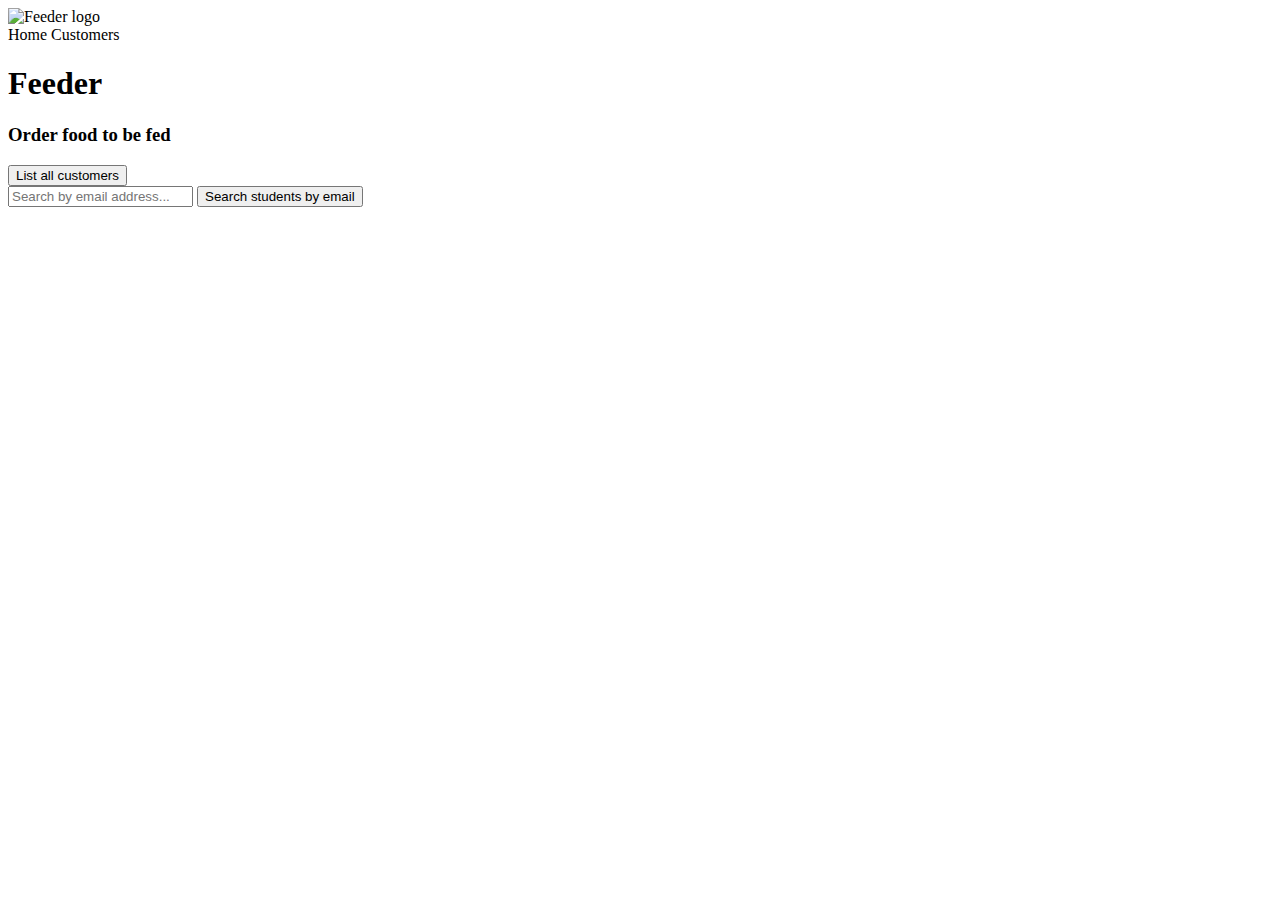
==== src/main/resources/templates/index.html @ 9f1f8b2a "Created index.html, customers.html, added static(images,style.css, favicon), created CustomerWebCont" ====
<!DOCTYPE html>
<html lang="en">
<head>
    <meta charset="UTF-8">
    <link rel="stylesheet" th:href="@{/style.css}">
    <title>Feeder - Order food to be fed</title>
</head>
<body>

    <div class="navbar">
        <img th:src="@{/images/logo.png}" alt="Feeder logo">
        <div class="navElements">
            <a th:href="@{/}">Home</a>
            <a th:href="@{/customers}">Customers</a>
        </div>
    </div>

    <div class="hero">
        <h1 id="siteNameHero">Feeder</h1>
        <h3 id="siteSloganHero">Order food to be fed</h3>
    </div>

    <div class="index-content">
        <form action="/customers" method="get" class="customersListButtonForm">
            <button type="submit" class="customersListButton">List all customers</button>
        </form>

        <form action="/customers/search" method="get" class="customerEmailSearchForm">
            <input type="text" name="email" placeholder="Search by email address...">
            <button type="submit" class="customerEmailSearchButton">Search students by email</button>
        </form>
    </div>


</body>
</html>
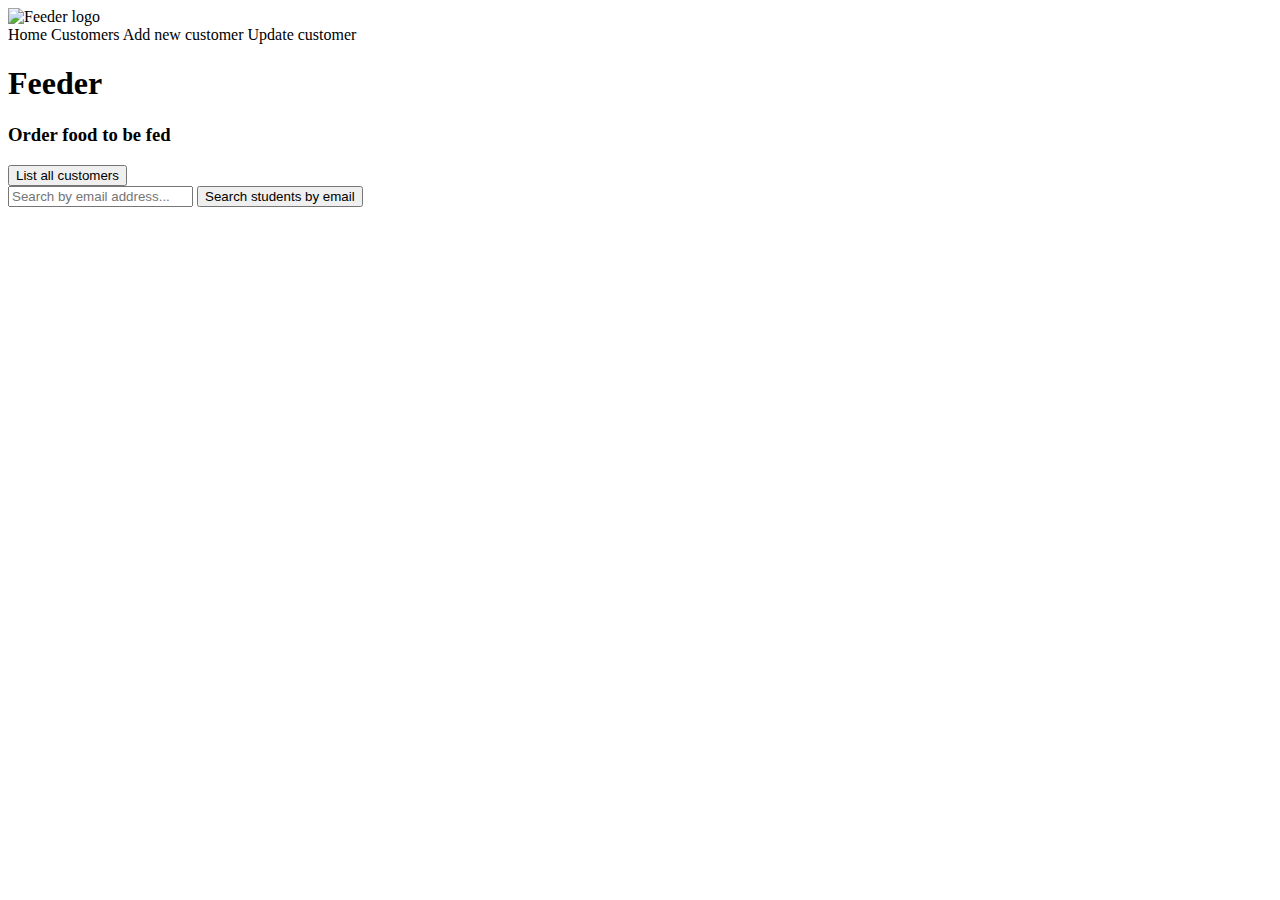
==== commit e8719d6b: "Created static (added style.css, photos) and templates folders (added index, customers, update-custo" ====
--- a/src/main/resources/templates/index.html
+++ b/src/main/resources/templates/index.html
@@ -12,6 +12,8 @@
         <div class="navElements">
             <a th:href="@{/}">Home</a>
             <a th:href="@{/customers}">Customers</a>
+            <a th:href="@{/add-customer}">Add new customer</a>
+            <a th:href="@{/update-customer}">Update customer</a>
         </div>
     </div>
 
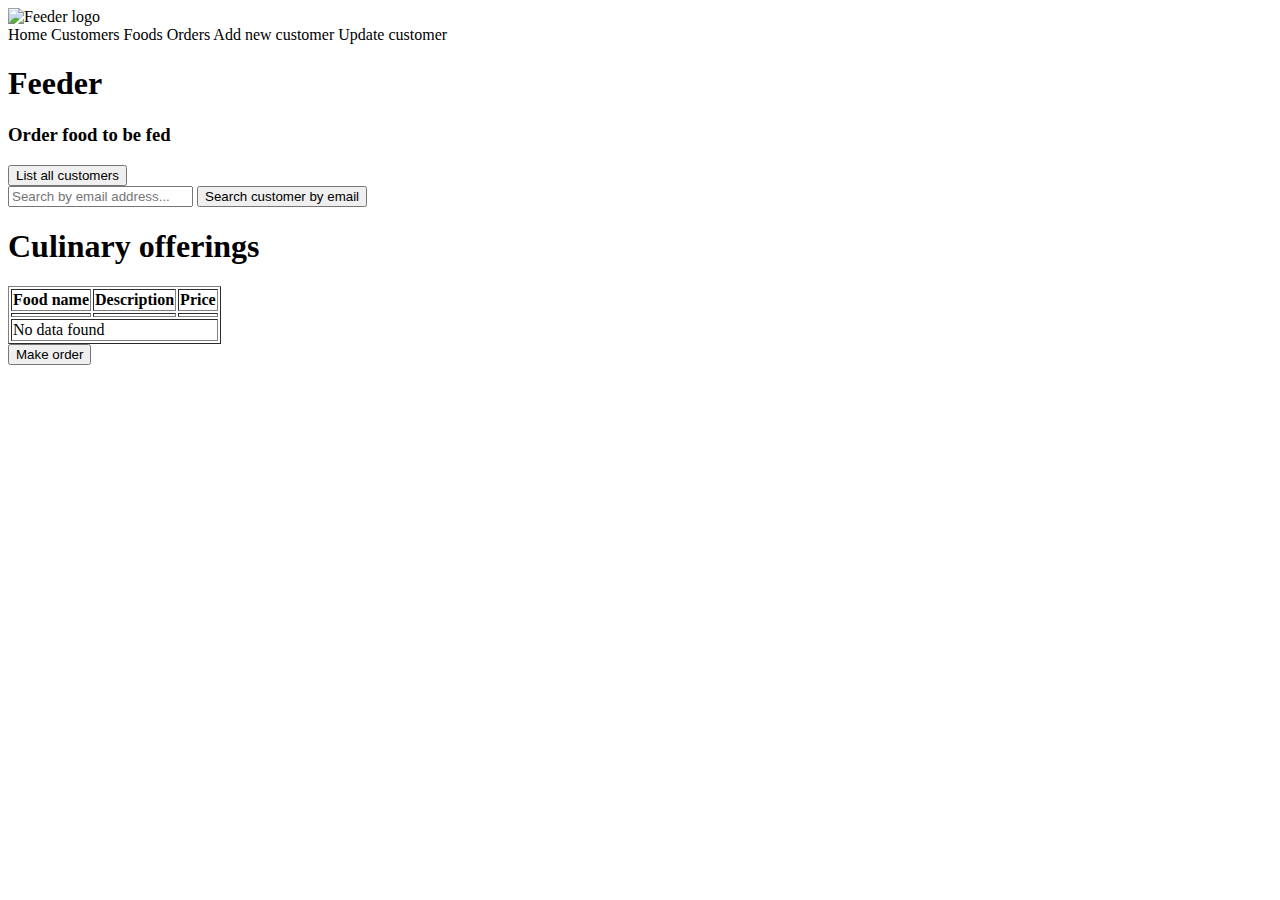
==== commit 612f10b6: "Updated Frontend" ====
--- a/src/main/resources/templates/index.html
+++ b/src/main/resources/templates/index.html
@@ -12,6 +12,8 @@
         <div class="navElements">
             <a th:href="@{/}">Home</a>
             <a th:href="@{/customers}">Customers</a>
+            <a th:href="@{/foods}">Foods</a>
+            <a th:href="@{/orders}">Orders</a>
             <a th:href="@{/add-customer}">Add new customer</a>
             <a th:href="@{/update-customer}">Update customer</a>
         </div>
@@ -29,10 +31,39 @@
 
         <form action="/customers/search" method="get" class="customerEmailSearchForm">
             <input type="text" name="email" placeholder="Search by email address...">
-            <button type="submit" class="customerEmailSearchButton">Search students by email</button>
+            <button type="submit" class="customerEmailSearchButton">Search customer by email</button>
         </form>
     </div>
 
+    <h1 class="foods-title">Culinary offerings</h1>
+    <div class="foods-table">
+        <table border="1">
+            <thead>
+            <tr>
+                <th>Food name</th>
+                <th>Description</th>
+                <th>Price</th>
+            </tr>
+            </thead>
+
+            <tbody th:if="${not #lists.isEmpty(foods)}">
+            <tr th:each="food, stat : ${foods}">
+                <td th:text="${food.getName()}"></td>
+                <td th:text="${food.getDescription()}"></td>
+                <td th:text="${food.getPrice()}"></td>
+            </tr>
+            </tbody>
+            <tbody th:unless="${not #lists.isEmpty(foods)}">
+            <tr>
+                <td colspan="6">No data found</td>
+            </tr>
+            </tbody>
+        </table>
+
+        <form action="/customers" method="get" class="customersListButtonForm">
+            <button type="submit" class="customersListButton">Make order</button>
+        </form>
+    </div>
 
 </body>
 </html>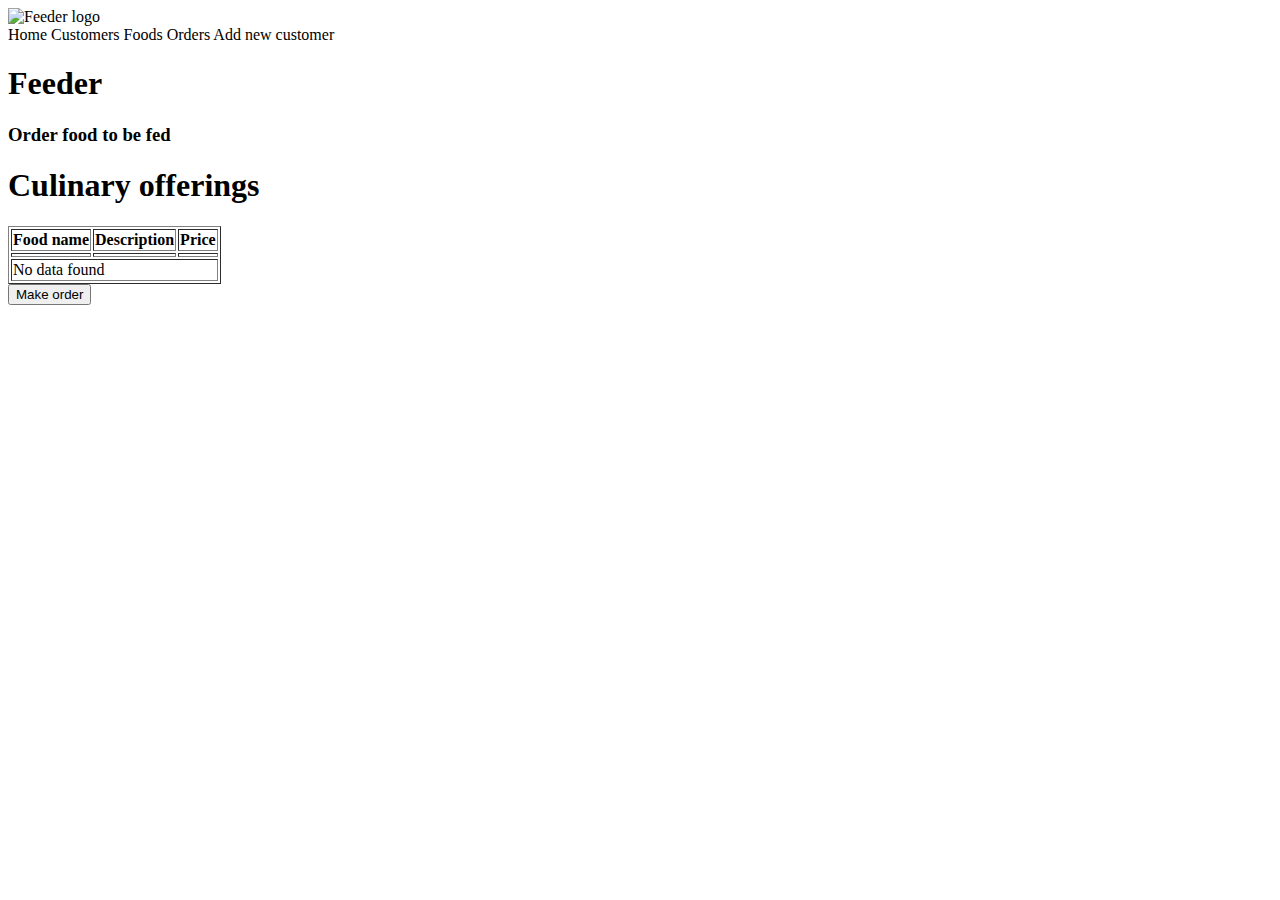
==== commit 970f7e85: "Updated fontend" ====
--- a/src/main/resources/templates/index.html
+++ b/src/main/resources/templates/index.html
@@ -6,7 +6,6 @@
     <title>Feeder - Order food to be fed</title>
 </head>
 <body>
-
     <div class="navbar">
         <img th:src="@{/images/logo.png}" alt="Feeder logo">
         <div class="navElements">
@@ -15,26 +14,12 @@
             <a th:href="@{/foods}">Foods</a>
             <a th:href="@{/orders}">Orders</a>
             <a th:href="@{/add-customer}">Add new customer</a>
-            <a th:href="@{/update-customer}">Update customer</a>
         </div>
     </div>
-
     <div class="hero">
         <h1 id="siteNameHero">Feeder</h1>
         <h3 id="siteSloganHero">Order food to be fed</h3>
     </div>
-
-    <div class="index-content">
-        <form action="/customers" method="get" class="customersListButtonForm">
-            <button type="submit" class="customersListButton">List all customers</button>
-        </form>
-
-        <form action="/customers/search" method="get" class="customerEmailSearchForm">
-            <input type="text" name="email" placeholder="Search by email address...">
-            <button type="submit" class="customerEmailSearchButton">Search customer by email</button>
-        </form>
-    </div>
-
     <h1 class="foods-title">Culinary offerings</h1>
     <div class="foods-table">
         <table border="1">
@@ -45,7 +30,6 @@
                 <th>Price</th>
             </tr>
             </thead>
-
             <tbody th:if="${not #lists.isEmpty(foods)}">
             <tr th:each="food, stat : ${foods}">
                 <td th:text="${food.getName()}"></td>
@@ -59,11 +43,9 @@
             </tr>
             </tbody>
         </table>
-
         <form action="/customers" method="get" class="customersListButtonForm">
             <button type="submit" class="customersListButton">Make order</button>
         </form>
     </div>
-
 </body>
 </html>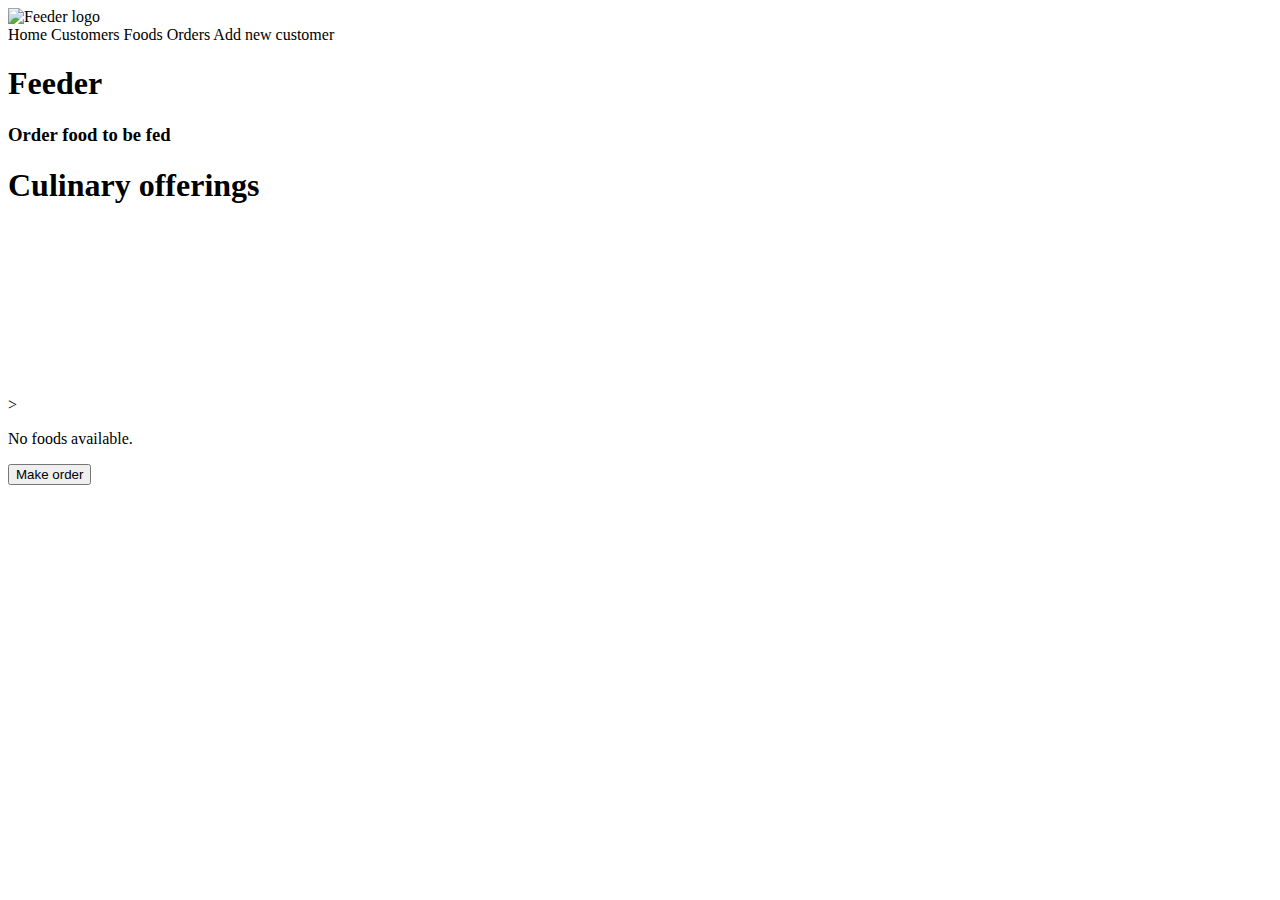
==== commit 21054ce4: "Updated Frontend" ====
--- a/src/main/resources/templates/index.html
+++ b/src/main/resources/templates/index.html
@@ -21,30 +21,22 @@
         <h3 id="siteSloganHero">Order food to be fed</h3>
     </div>
     <h1 class="foods-title">Culinary offerings</h1>
+
+    <div class="index-content" th:if="${not #lists.isEmpty(foods)}">
+        <div class="index-foods" th:each="food : ${foods}">
+            <img th:src="${food.getFoodPic()}" height="150px">
+            <p th:text="${food.getName()}"></p>
+            <p th:text="${food.getDescription()}"></p>
+            <p th:text="${food.getPrice()} + ' HUF'"></p>
+        </div>
+    </div>
+    <div th:unless="${not #lists.isEmpty(foods)}">>
+        <p>No foods available.</p>
+    </div>
+
     <div class="foods-table">
-        <table border="1">
-            <thead>
-            <tr>
-                <th>Food name</th>
-                <th>Description</th>
-                <th>Price</th>
-            </tr>
-            </thead>
-            <tbody th:if="${not #lists.isEmpty(foods)}">
-            <tr th:each="food, stat : ${foods}">
-                <td th:text="${food.getName()}"></td>
-                <td th:text="${food.getDescription()}"></td>
-                <td th:text="${food.getPrice()}"></td>
-            </tr>
-            </tbody>
-            <tbody th:unless="${not #lists.isEmpty(foods)}">
-            <tr>
-                <td colspan="6">No data found</td>
-            </tr>
-            </tbody>
-        </table>
         <form action="/customers" method="get" class="customersListButtonForm">
-            <button type="submit" class="customersListButton">Make order</button>
+            <button type="submit" class="customersListButton button-75" role="button"><span class="text">Make order</span></button>
         </form>
     </div>
 </body>
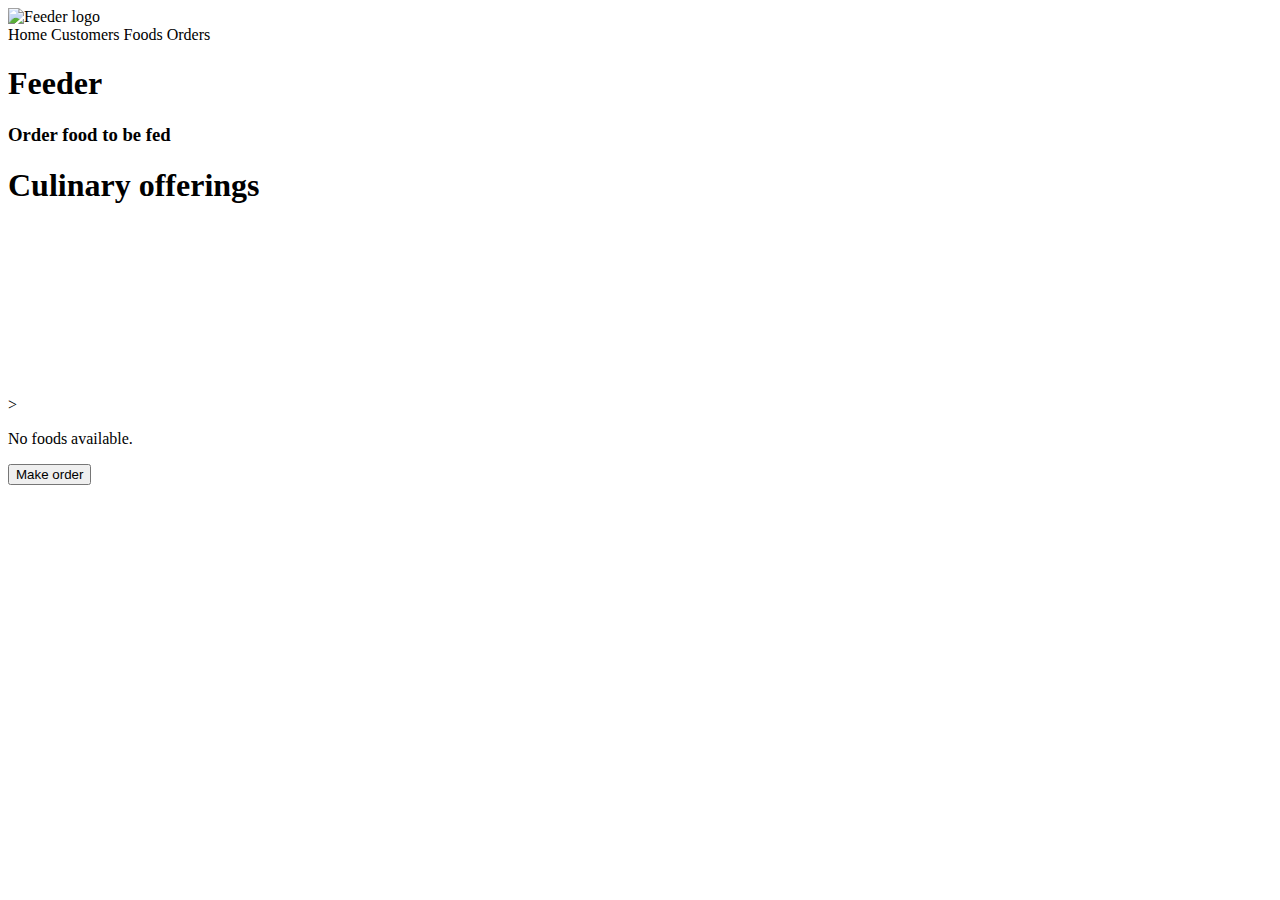
==== commit 3e046f16: "Updated Frontend" ====
--- a/src/main/resources/templates/index.html
+++ b/src/main/resources/templates/index.html
@@ -7,13 +7,12 @@
 </head>
 <body>
     <div class="navbar">
-        <img th:src="@{/images/logo.png}" alt="Feeder logo">
+        <img th:src="@{/images/logo.gif}" alt="Feeder logo">
         <div class="navElements">
             <a th:href="@{/}">Home</a>
             <a th:href="@{/customers}">Customers</a>
             <a th:href="@{/foods}">Foods</a>
             <a th:href="@{/orders}">Orders</a>
-            <a th:href="@{/add-customer}">Add new customer</a>
         </div>
     </div>
     <div class="hero">
@@ -33,7 +32,6 @@
     <div th:unless="${not #lists.isEmpty(foods)}">>
         <p>No foods available.</p>
     </div>
-
     <div class="foods-table">
         <form action="/customers" method="get" class="customersListButtonForm">
             <button type="submit" class="customersListButton button-75" role="button"><span class="text">Make order</span></button>
